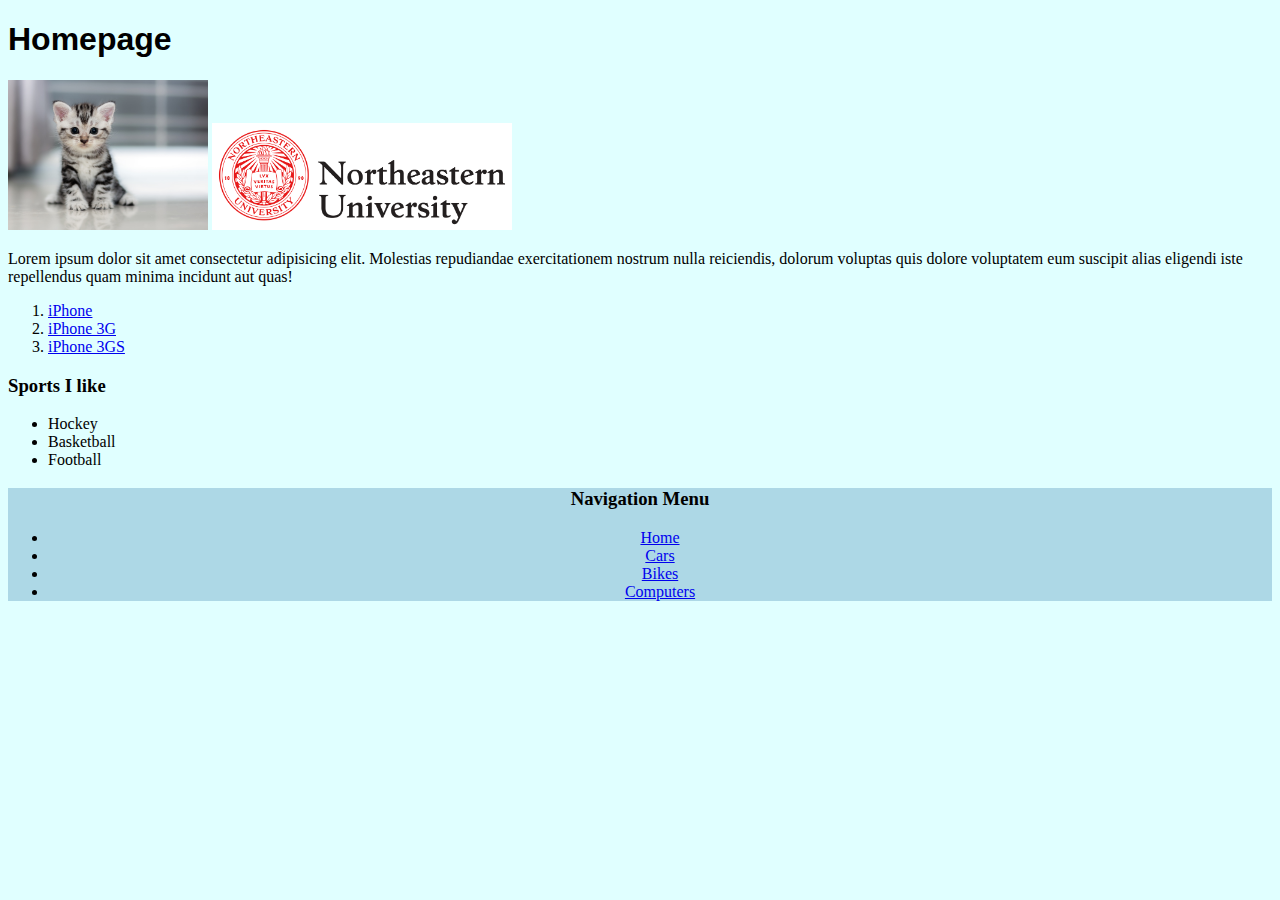
==== assignment_1/index.html @ 49d9dab3 "Add files via upload" ====
<!DOCTYPE html>
<html lang="en">
<head>
    <meta charset="UTF-8">
    <link rel="stylesheet" type="text/css" href="index.css" />

    <title>My Website</title>
</head>
<body>
    <h1 class="h1index">Homepage</h1>

    <img src="images/cat.jpeg" alt="Cute baby cat" width="200"/>
    <a href="https://www.northeastern.edu/" target="_blank">
        <img src="images/northeastern_logo.png" alt="Northeastern Logo" width="300"/>
    </a>

    <p>Lorem ipsum dolor sit amet consectetur adipisicing elit. Molestias repudiandae exercitationem nostrum nulla reiciendis, dolorum voluptas quis dolore voluptatem eum suscipit alias eligendi iste repellendus quam minima incidunt aut quas!</p>
    
    <ol>
        <li><a href="https://en.wikipedia.org/wiki/IPhone_(1st_generation)" target="_blank">iPhone</a></li>
        <li><a href="https://en.wikipedia.org/wiki/IPhone_3G" target="_blank">iPhone 3G</a></li>
        <li><a href="https://en.wikipedia.org/wiki/IPhone_3GS" target="_blank">iPhone 3GS</a></li>
    </ol>

    <section>
        <h3>Sports I like</h3>
        <ul>
            <li>Hockey</li>
            <li>Basketball</li>
            <li>Football</li>
        </ul>
    </section>
    <div class="navmenu">
        <h3>Navigation Menu</h3>
        <ul>
            <li><a href="index.html">Home</a></li>
            <li><a href="cars.html">Cars</a></li>
            <li><a href="bikes.html">Bikes</a></li>
            <li><a href="computers.html">Computers</a></li>
        </ul>

    </div>

</body>
</html>
---- assignment_1/index.css ----
body {
    background-color: lightcyan;
}

.navmenu{
    background-color: lightblue;
    text-align: center;
}

.h1index{
    font-family: "Montserrat",sans-serif;
}
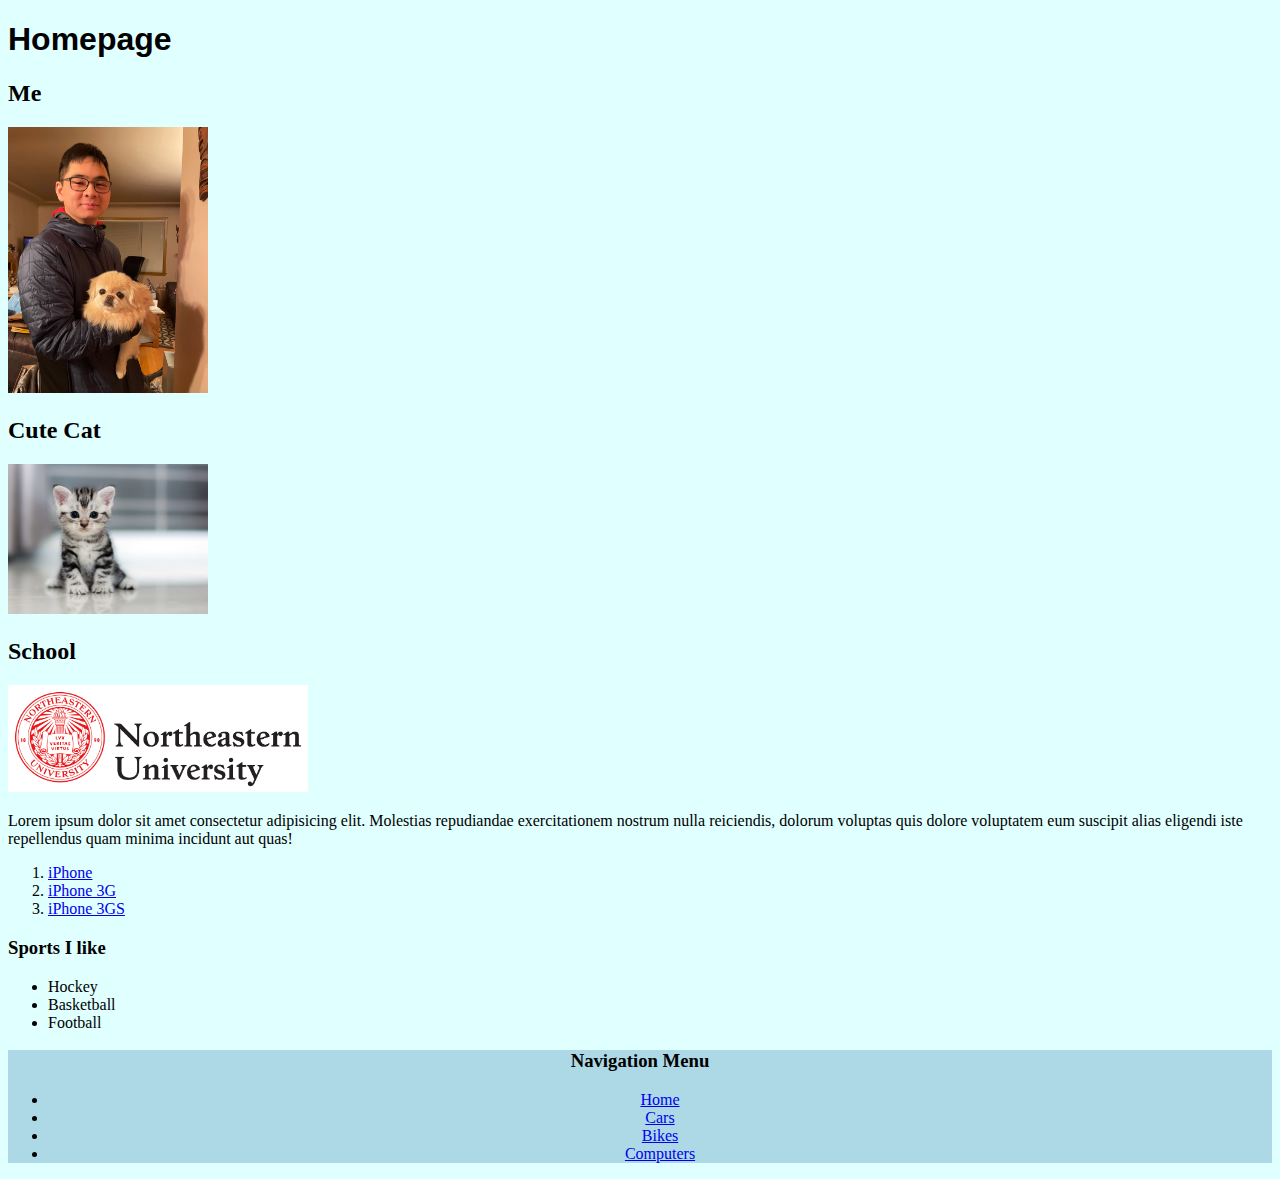
==== commit d1a628e7: "Updates" ====
--- a/assignment_1/index.html
+++ b/assignment_1/index.html
@@ -8,8 +8,13 @@
 </head>
 <body>
     <h1 class="h1index">Homepage</h1>
+    <h2>Me</h2>
+    <img src="images/me.jpg" alt="my picture" width="200"/>
 
+    <h2>Cute Cat</h2>
     <img src="images/cat.jpeg" alt="Cute baby cat" width="200"/>
+
+    <h2>School</h2>
     <a href="https://www.northeastern.edu/" target="_blank">
         <img src="images/northeastern_logo.png" alt="Northeastern Logo" width="300"/>
     </a>
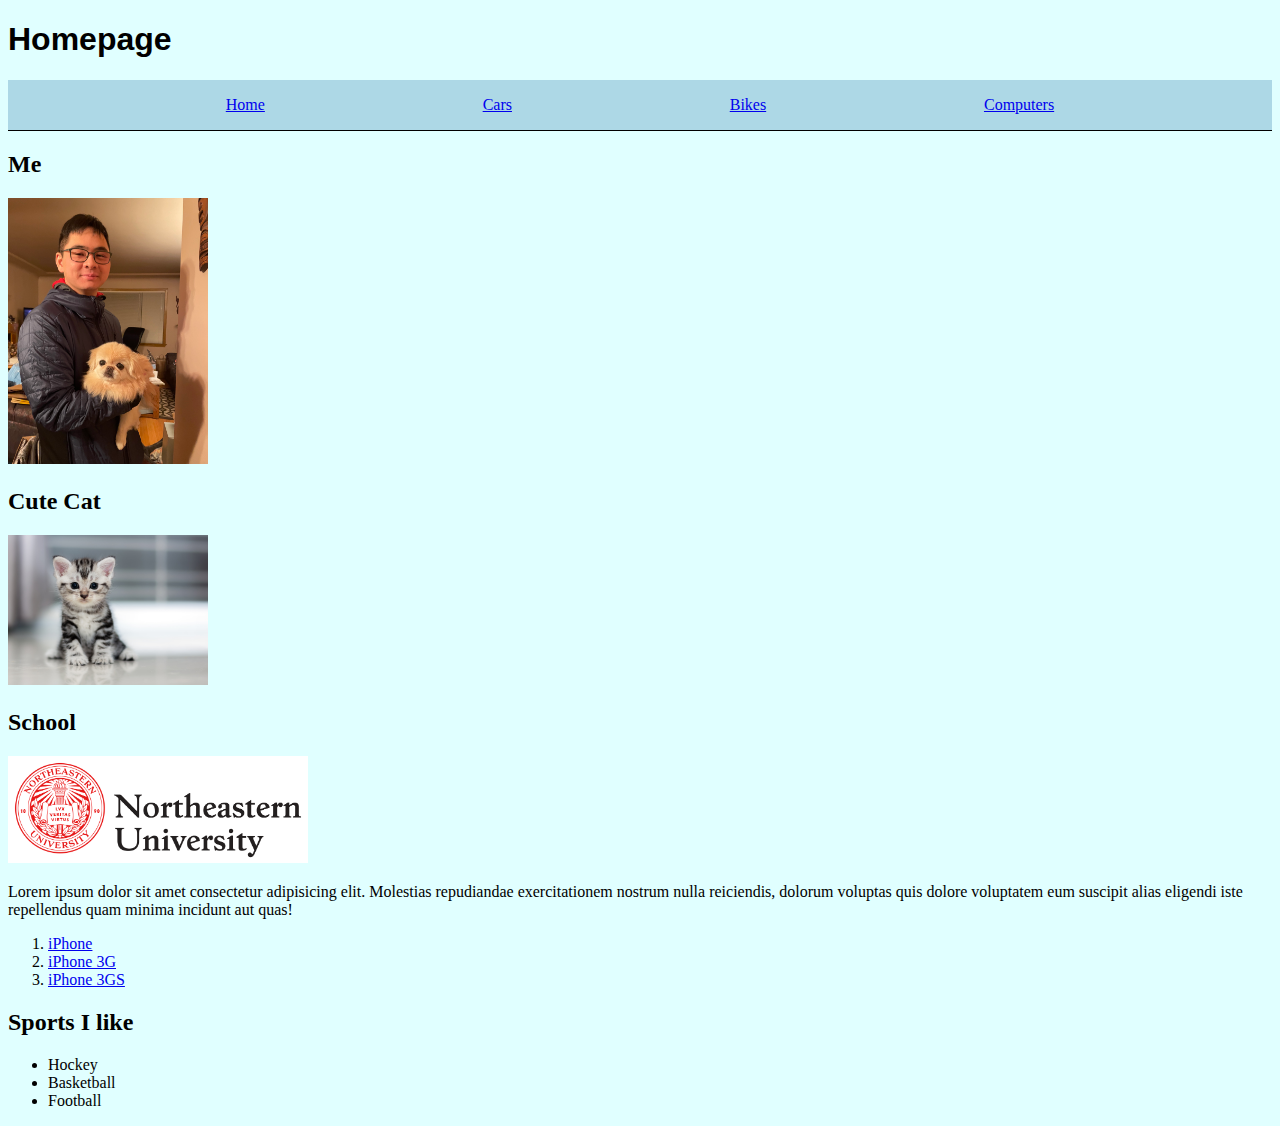
==== commit ab9caa70: "Lists n stuff" ====
--- a/assignment_1/index.html
+++ b/assignment_1/index.html
@@ -7,7 +7,20 @@
     <title>My Website</title>
 </head>
 <body>
-    <h1 class="h1index">Homepage</h1>
+    <header>
+        <h1 class="h1index">Homepage</h1>
+    </header>
+
+    <nav class="navmenu">
+        <ul class="menu-items">
+            <li><a href="index.html">Home</a></li>
+            <li><a href="cars.html">Cars</a></li>
+            <li><a href="bikes.html">Bikes</a></li>
+            <li><a href="computers.html">Computers</a></li>
+        </ul>
+
+    </nav>
+
     <h2>Me</h2>
     <img src="images/me.jpg" alt="my picture" width="200"/>
 
@@ -28,23 +41,14 @@
     </ol>
 
     <section>
-        <h3>Sports I like</h3>
+        <h2>Sports I like</h2>
         <ul>
             <li>Hockey</li>
             <li>Basketball</li>
             <li>Football</li>
         </ul>
     </section>
-    <div class="navmenu">
-        <h3>Navigation Menu</h3>
-        <ul>
-            <li><a href="index.html">Home</a></li>
-            <li><a href="cars.html">Cars</a></li>
-            <li><a href="bikes.html">Bikes</a></li>
-            <li><a href="computers.html">Computers</a></li>
-        </ul>
 
-    </div>
 
 </body>
 </html>--- a/assignment_1/index.css
+++ b/assignment_1/index.css
@@ -6,7 +6,24 @@
 .navmenu{
     background-color: lightblue;
     text-align: center;
+    max-width: 1500px;
+    height: 50px;
+    position: sticky;
+    top: 0;
+    border-bottom: 1px solid black;
+
 }
+
+.menu-items {
+    display: flex;
+    justify-content: space-evenly;
+    list-style-type: none;
+    margin: 0;
+    padding-left: 0;
+    text-align: center;
+    align-items: center;
+    height: 100%;
+  }
 
 .h1index{
     font-family: "Montserrat",sans-serif;
